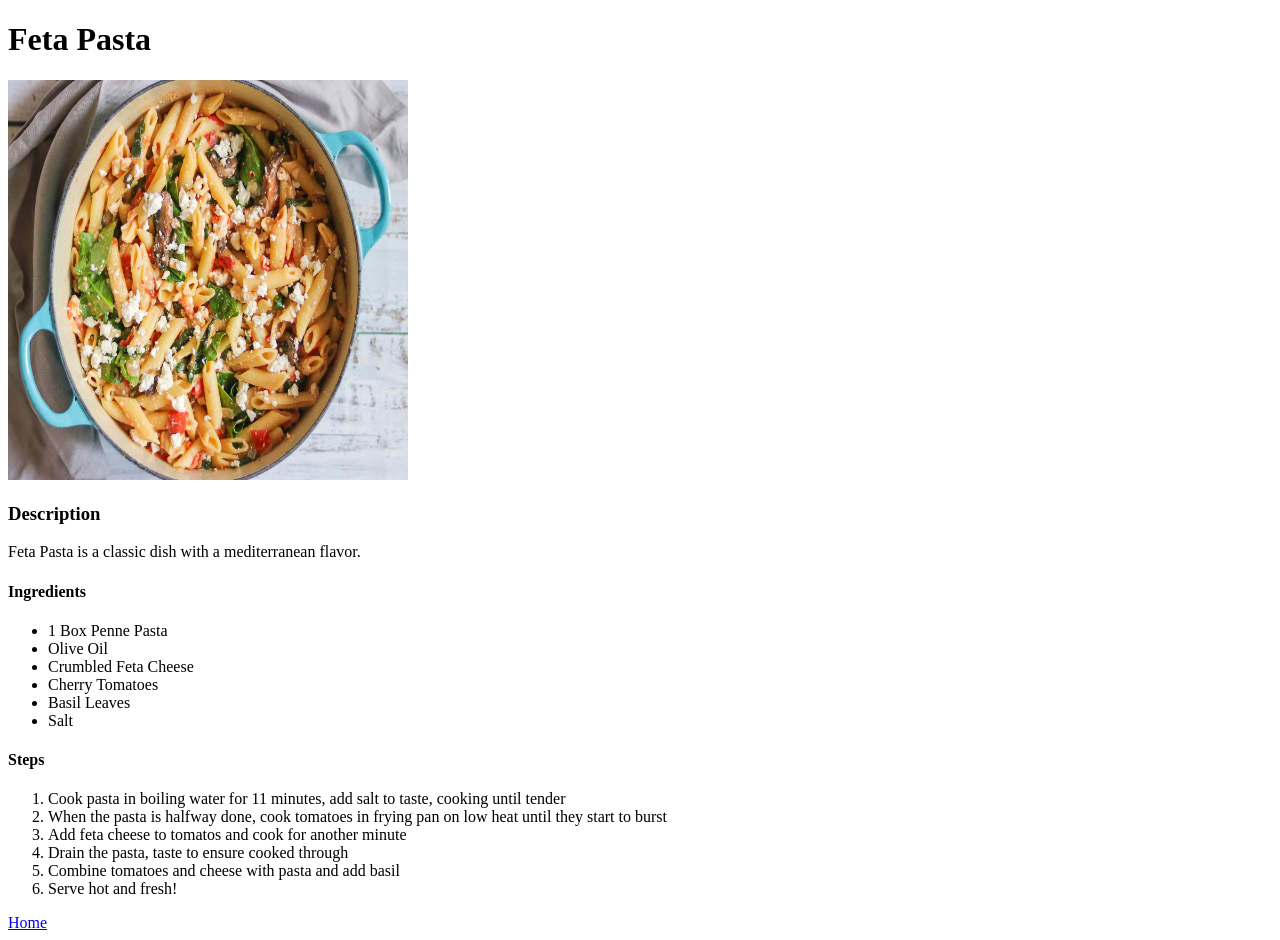
==== recipes/feta-pasta.html @ 040a399e "Built a working webpage with links to different recipes" ====
<!DOCTYPE html>
<html lang="en">
<head>
    <meta charset="UTF-8">
    <meta name="viewport" content="width=device-width, initial-scale=1.0">
    <title>Recipes | Feta Pasta</title>
</head>
<body>
    <h1>Feta Pasta</h1>

    <img src="../images/Feta_Pasta.jpg" height="400" width="400" alt="Image of oven roasted potatoes">
    <h3>Description</h3>
    <p1>
        Feta Pasta is a classic dish with a mediterranean flavor.
    </p1>

    <h4>Ingredients</h4>
    <ul>
        <li>1 Box Penne Pasta</li>
        <li>Olive Oil</li>
        <li>Crumbled Feta Cheese</li>
        <li>Cherry Tomatoes</li>
        <li>Basil Leaves</li>
        <li>Salt</li>
    </ul>

    <h4>Steps</h4>
    <ol>
        <li>Cook pasta in boiling water for 11 minutes, add salt to taste, cooking until tender</li>
        <li>When the pasta is halfway done, cook tomatoes in frying pan on low heat until they start to burst</li>
        <li>Add feta cheese to tomatos and cook for another minute</li>
        <li>Drain the pasta, taste to ensure cooked through</li>
        <li>Combine tomatoes and cheese with pasta and add basil</li>
        <li>Serve hot and fresh!</li>
    </ol>

    <a href="../index.html">Home</a>
</body>
</html>
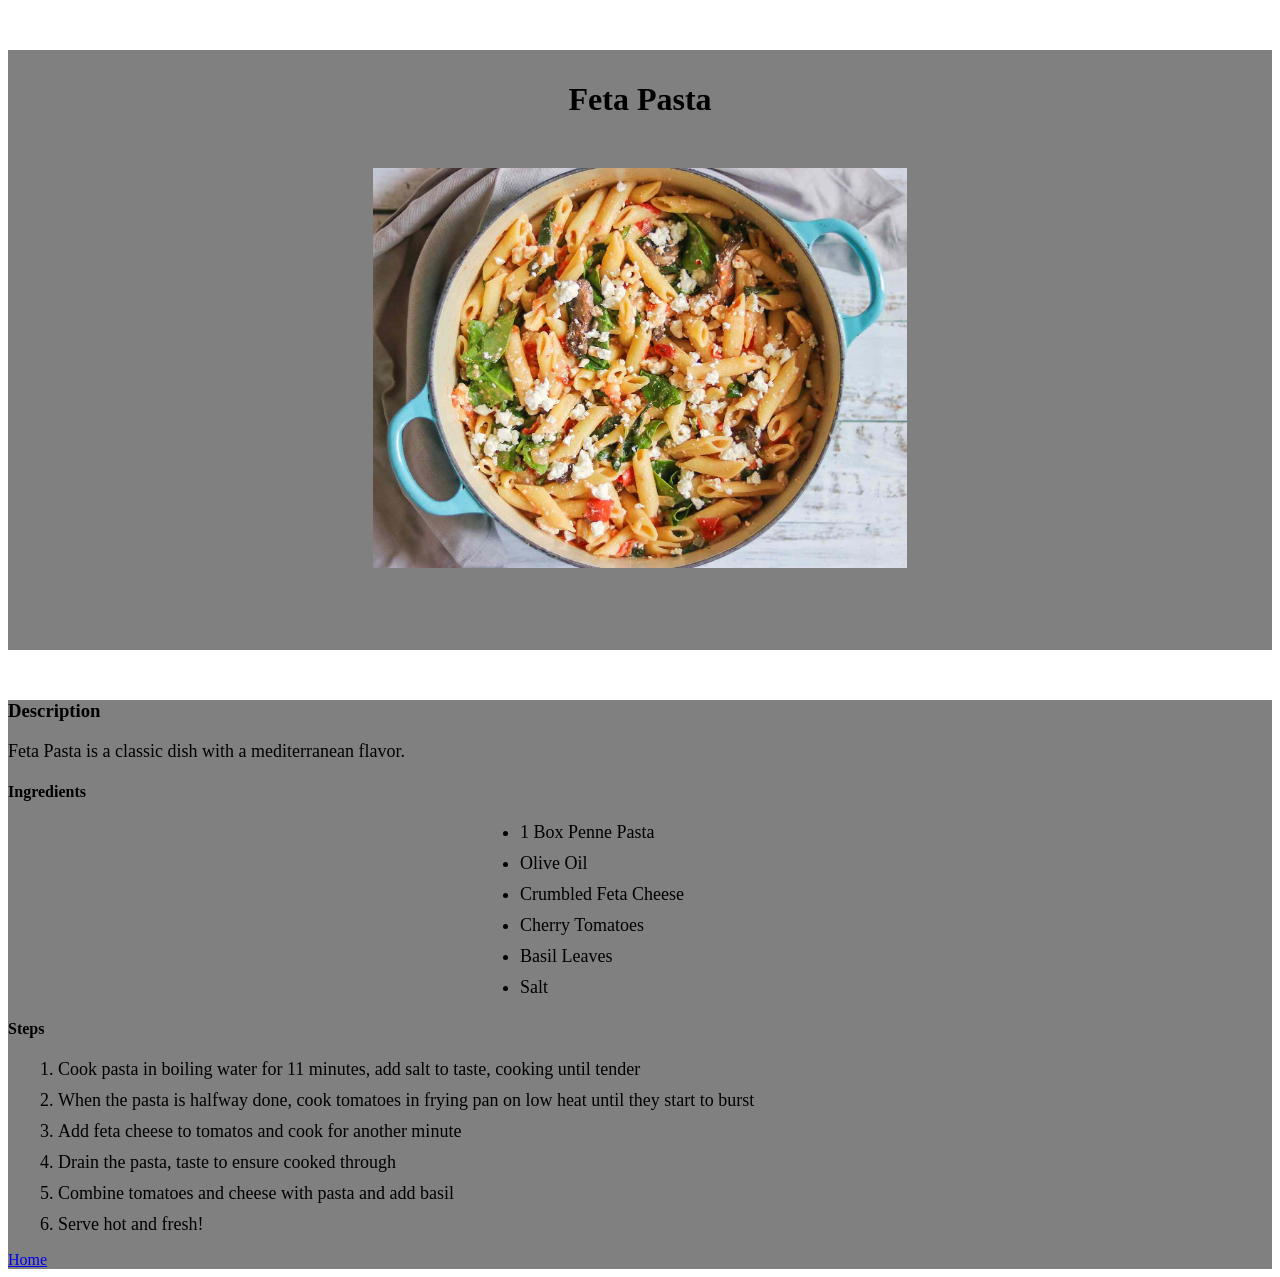
==== commit 83e0e086: "Added basic css to index.html and each recipe" ====
--- a/recipes/feta-pasta.html
+++ b/recipes/feta-pasta.html
@@ -4,36 +4,43 @@
     <meta charset="UTF-8">
     <meta name="viewport" content="width=device-width, initial-scale=1.0">
     <title>Recipes | Feta Pasta</title>
+    <link rel="stylesheet" href="../styles.css">
 </head>
 <body>
-    <h1>Feta Pasta</h1>
+    <div class="header">
+        <div class="center">
+            <h1>Feta Pasta</h1>
 
-    <img src="../images/Feta_Pasta.jpg" height="400" width="400" alt="Image of oven roasted potatoes">
-    <h3>Description</h3>
-    <p1>
-        Feta Pasta is a classic dish with a mediterranean flavor.
-    </p1>
+            <img src="../images/Feta_Pasta.jpg" height="400" width="400" alt="Image of oven roasted potatoes">
+        </div>
+    </div>
+    <div>
+        <h3>Description</h3>
+        <p1>
+            Feta Pasta is a classic dish with a mediterranean flavor.
+        </p1>
 
-    <h4>Ingredients</h4>
-    <ul>
-        <li>1 Box Penne Pasta</li>
-        <li>Olive Oil</li>
-        <li>Crumbled Feta Cheese</li>
-        <li>Cherry Tomatoes</li>
-        <li>Basil Leaves</li>
-        <li>Salt</li>
-    </ul>
+        <h4>Ingredients</h4>
+        <ul>
+            <li>1 Box Penne Pasta</li>
+            <li>Olive Oil</li>
+            <li>Crumbled Feta Cheese</li>
+            <li>Cherry Tomatoes</li>
+            <li>Basil Leaves</li>
+            <li>Salt</li>
+        </ul>
 
-    <h4>Steps</h4>
-    <ol>
-        <li>Cook pasta in boiling water for 11 minutes, add salt to taste, cooking until tender</li>
-        <li>When the pasta is halfway done, cook tomatoes in frying pan on low heat until they start to burst</li>
-        <li>Add feta cheese to tomatos and cook for another minute</li>
-        <li>Drain the pasta, taste to ensure cooked through</li>
-        <li>Combine tomatoes and cheese with pasta and add basil</li>
-        <li>Serve hot and fresh!</li>
-    </ol>
+        <h4>Steps</h4>
+        <ol>
+            <li>Cook pasta in boiling water for 11 minutes, add salt to taste, cooking until tender</li>
+            <li>When the pasta is halfway done, cook tomatoes in frying pan on low heat until they start to burst</li>
+            <li>Add feta cheese to tomatos and cook for another minute</li>
+            <li>Drain the pasta, taste to ensure cooked through</li>
+            <li>Combine tomatoes and cheese with pasta and add basil</li>
+            <li>Serve hot and fresh!</li>
+        </ol>
 
-    <a href="../index.html">Home</a>
+        <a href="../index.html">Home</a>
+    </div>
 </body>
 </html>
--- a/styles.css
+++ b/styles.css
@@ -0,0 +1,41 @@
+h1 {
+    color: black;
+    margin-bottom: 50px;
+}
+
+p1 {
+    font-family: 'Times New Roman', Times, serif;
+    font-size: large;
+}
+
+ul {
+    width: 300px;
+    margin: auto;
+}
+
+li {
+    font-size: large;
+    margin: 10px;
+}
+
+.center {
+    background-color: grey;
+    text-align: center;
+    margin-bottom: 50px;
+    padding: 10px;
+    height: 200px;
+}
+
+.header {
+    height: 600px;
+}
+
+div {
+    background-color: grey;
+    margin-top: 50px;
+}
+
+img {
+    height: 400px;
+    width: auto;
+}
